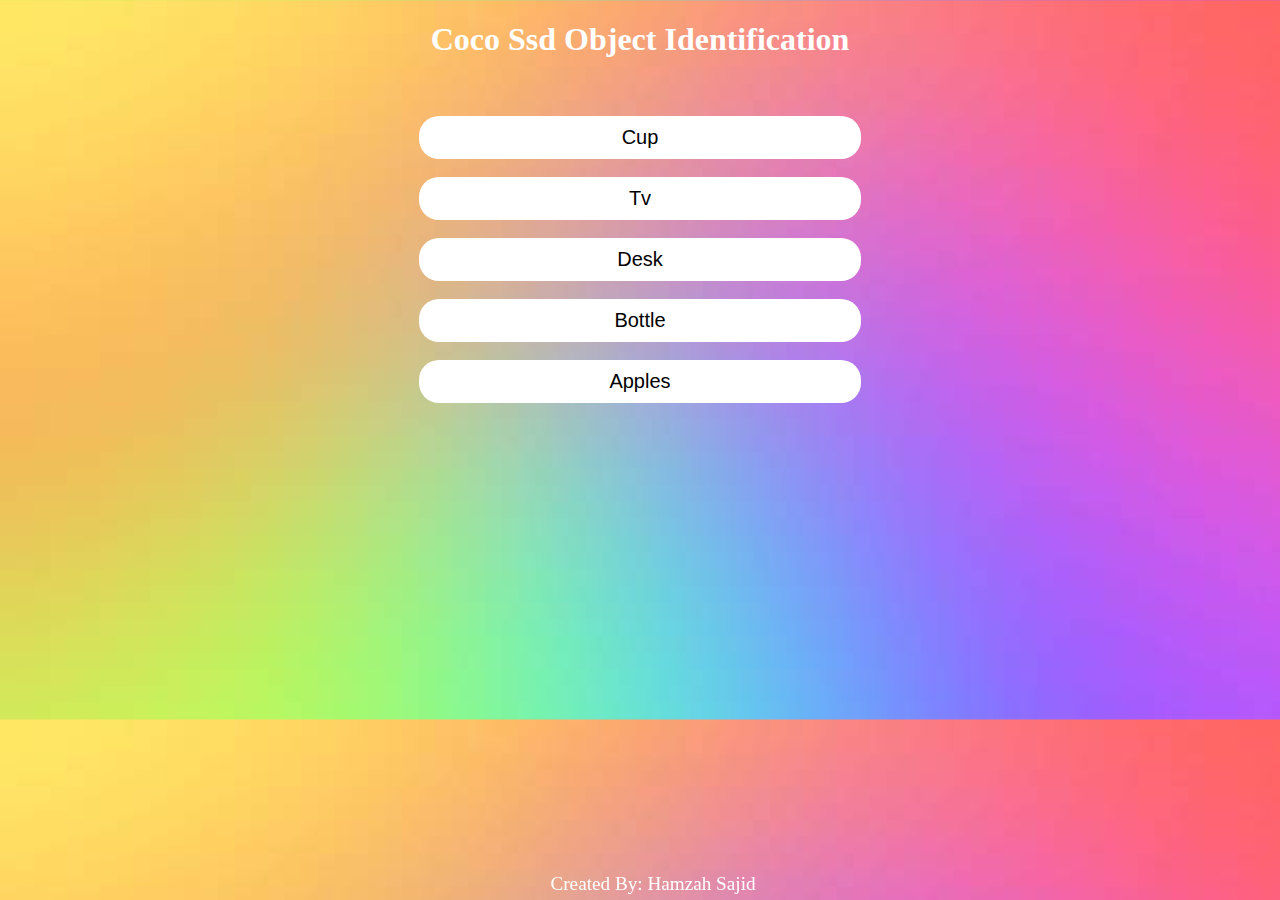
==== index.html @ e347b7f1 "Add files via upload" ====
<!DOCTYPE html>
<html lang="en">

<head>
    <meta charset="UTF-8">
    <meta http-equiv="X-UA-Compatible" content="IE=edge">
    <meta name="viewport" content="width=device-width, initial-scale=1.0">
    <title>Object Detection WebApp</title>
    <link rel="stylesheet" href="style.css">
    <link rel="shortcut icon" href="favicon.ico" type="image/x-icon">
</head>

<body background="bg.jpg">
    <center>
        <h1 class="heading">Coco Ssd Object Identification</h1>
        <br>
        <br>
        <a href="#"><button class="btna">Cup</button></a>
        <br>
        <br>
        <a href="#"><button class="btna">Tv</button></a>
        <br>
        <br>
        <a href="#"><button class="btna">Desk</button></a>
        <br>
        <br>
        <a href="#"><button class="btna">Bottle</button></a>
        <br>
        <br>
        <a href="#"><button class="btna">Apples</button></a>
    </center>
    <div class="footer">
        Created By: Hamzah Sajid
      </div>
</body>

</html>
---- style.css ----
body {
    background-size: cover;
}

.heading {
    color: white;

}

.btna {
    background-color: white;
    width: 35%;
    border-radius: 20px;
    padding: 10px;
    font-size: 20px;
    border: none;
    animation: rainbow 2.5s linear;
    animation-iteration-count: infinite;
    cursor: pointer;
}

@keyframes rainbow {

    100%,
    0% { border:2px solid rgb(255, 0, 0);}
    8% { border:2px solid rgb(255, 127, 0);}
    16% {border:2px solid rgb(255, 255, 0);}
    25% {border:2px solid rgb(127, 255, 0);}
    33% {border:2px solid rgb(0, 255, 0);}
    41% {border:2px solid rgb(0, 255, 127);}
    50% {border:2px solid rgb(0, 255, 255);}
    58% {border:2px solid rgb(0, 127, 255);}
    66% {border:2px solid rgb(0, 0, 255);}
    75% {border:2px solid rgb(127, 0, 255);}
    83% {border:2px solid rgb(255, 0, 255);}
    91% {border:2px solid rgb(255, 0, 127);}
}
.footer{
    color: white;
    position: fixed;
    width: 100%;
    bottom: 0px;
    text-align: center;
    padding: 5px;
    font-family: cursive;
    font-size: larger;
    animation: rainbow-bg 2.5s linear;
	animation-iteration-count: infinite;
    margin-left: 0px;
}
@keyframes rainbow-bg{
    100%,0%{
        background-color: rgb(255,0,0);
    }
    8%{
        background-color: rgb(255,127,0);
    }
    16%{
        background-color: rgb(255,255,0);
    }
    25%{
        background-color: rgb(127,255,0);
    }
    33%{
        background-color: rgb(0,255,0);
    }
    41%{
        background-color: rgb(0,255,127);
    }
    50%{
        background-color: rgb(0,255,255);
    }
    58%{
        background-color: rgb(0,127,255);
    }
    66%{
        background-color: rgb(0,0,255);
    }
    75%{
        background-color: rgb(127,0,255);
    }
    83%{
        background-color: rgb(255,0,255);
    }
    91%{
        background-color: rgb(255,0,127);
    }
}
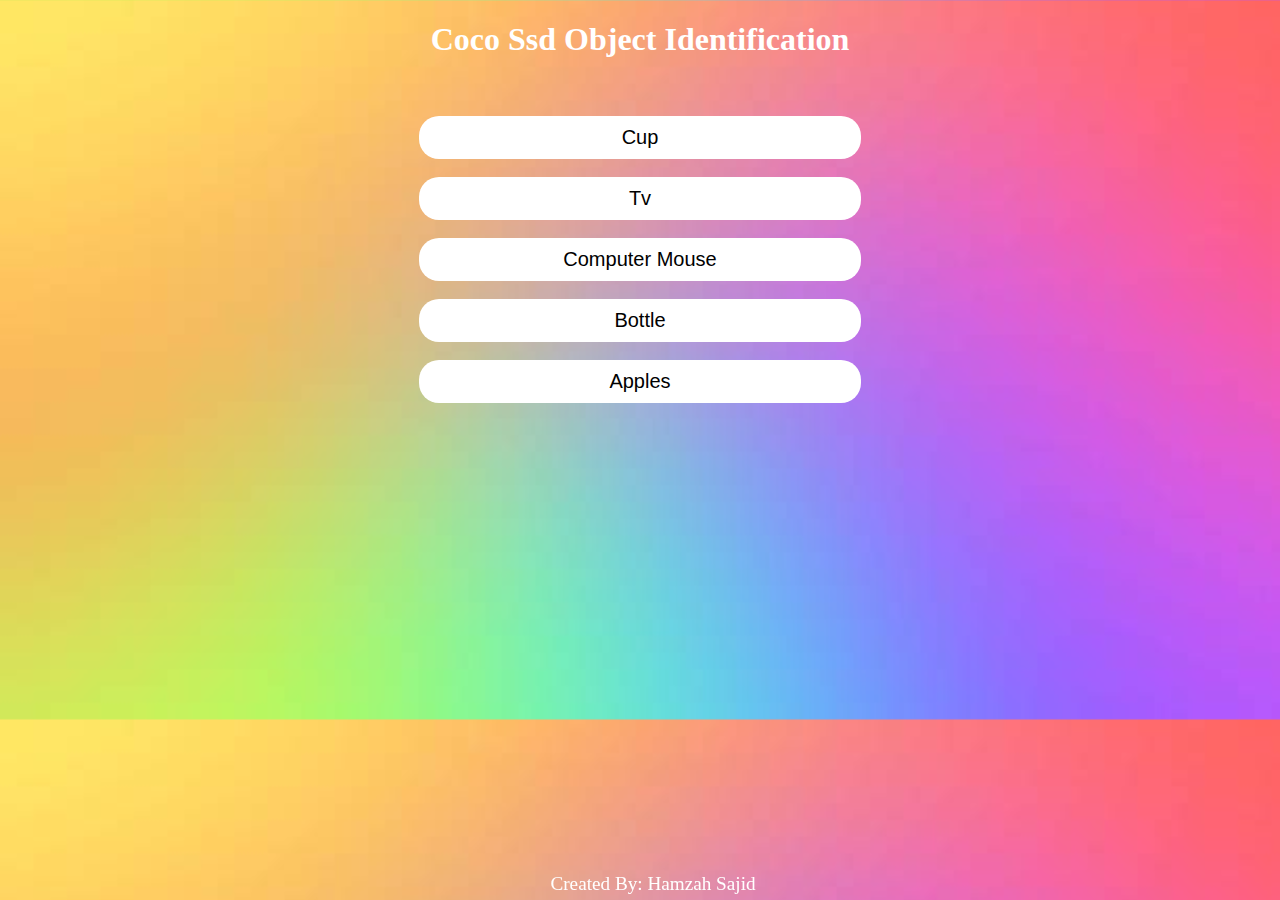
==== commit e93c5f36: "Add files via upload" ====
--- a/index.html
+++ b/index.html
@@ -15,19 +15,19 @@
         <h1 class="heading">Coco Ssd Object Identification</h1>
         <br>
         <br>
-        <a href="#"><button class="btna">Cup</button></a>
+        <a href="cup.html"><button class="btna">Cup</button></a>
         <br>
         <br>
-        <a href="#"><button class="btna">Tv</button></a>
+        <a href="tv.html"><button class="btna">Tv</button></a>
         <br>
         <br>
-        <a href="#"><button class="btna">Desk</button></a>
+        <a href="pc.html"><button class="btna">Computer Mouse</button></a>
         <br>
         <br>
-        <a href="#"><button class="btna">Bottle</button></a>
+        <a href="bottle.html"><button class="btna">Bottle</button></a>
         <br>
         <br>
-        <a href="#"><button class="btna">Apples</button></a>
+        <a href="apple.html"><button class="btna">Apples</button></a>
     </center>
     <div class="footer">
         Created By: Hamzah Sajid
